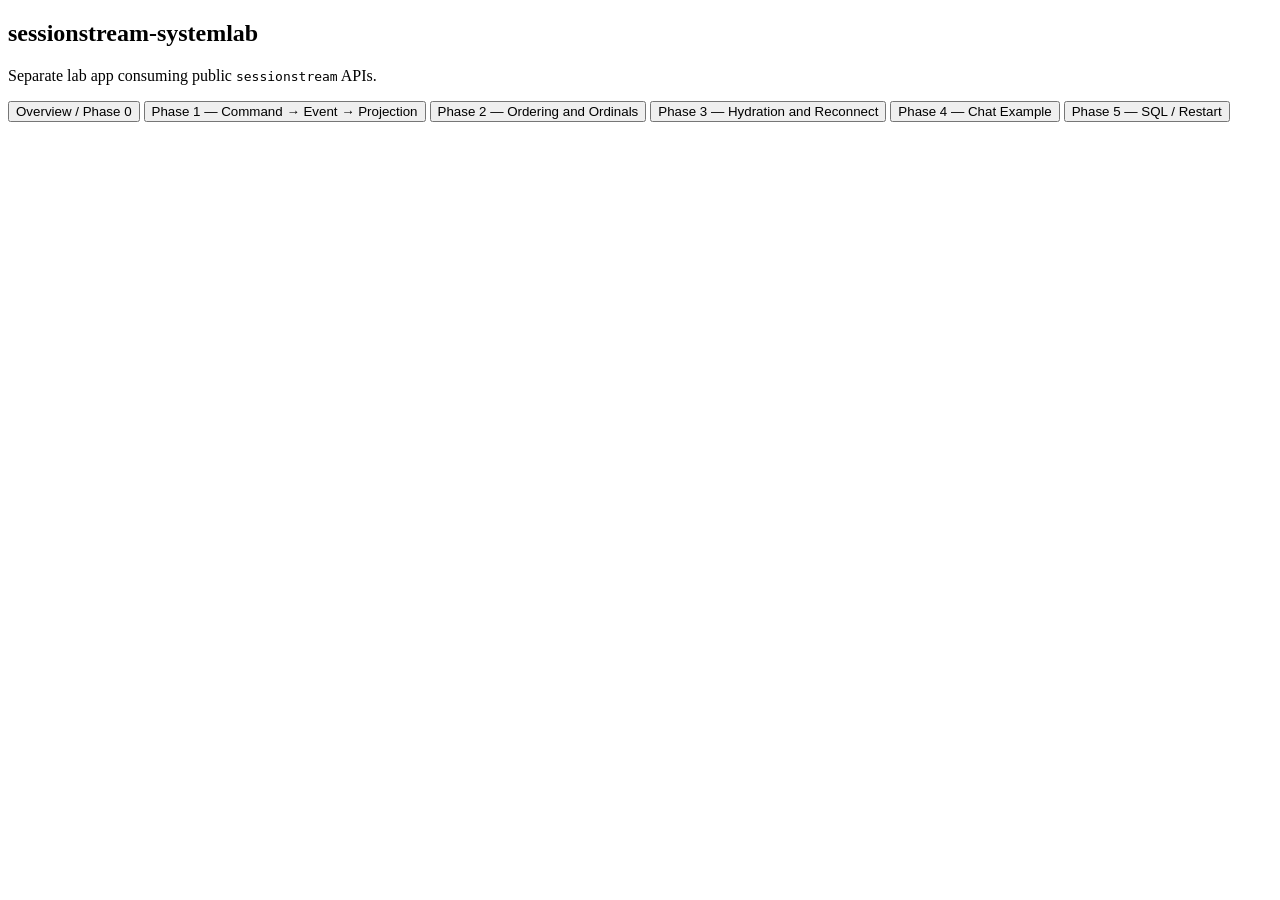
==== cmd/sessionstream-systemlab/static/index.html @ d8246b84 "feat(sessionstream): add framework systemlab companion app" ====
<!doctype html>
<html lang="en">
<head>
  <meta charset="utf-8" />
  <meta name="viewport" content="width=device-width, initial-scale=1" />
  <title>sessionstream-systemlab</title>
  <link rel="stylesheet" href="/app.css" />
</head>
<body>
<div class="layout">
  <nav>
    <h1>sessionstream-systemlab</h1>
    <p>Separate lab app consuming public <code>sessionstream</code> APIs.</p>
    <button data-page-target="overview">Overview / Phase 0</button>
    <button data-page-target="phase1">Phase 1 — Command → Event → Projection</button>
    <button data-page-target="phase2">Phase 2 — Ordering and Ordinals</button>
    <button data-page-target="phase3">Phase 3 — Hydration and Reconnect</button>
    <button data-page-target="phase4">Phase 4 — Chat Example</button>
    <button data-page-target="phase5">Phase 5 — SQL / Restart</button>
  </nav>
  <main>
    <section id="page-overview" class="page" data-partial="/partials/overview.html"></section>
    <section id="page-phase1" class="page is-hidden" data-partial="/partials/phase1.html"></section>
    <section id="page-phase2" class="page is-hidden" data-partial="/partials/phase2.html"></section>
    <section id="page-phase3" class="page is-hidden" data-partial="/partials/phase3.html"></section>
    <section id="page-phase4" class="page is-hidden" data-partial="/partials/phase4.html"></section>
    <section id="page-phase5" class="page is-hidden" data-partial="/partials/phase5.html"></section>
  </main>
</div>
<script type="module" src="/js/main.js"></script>
</body>
</html>
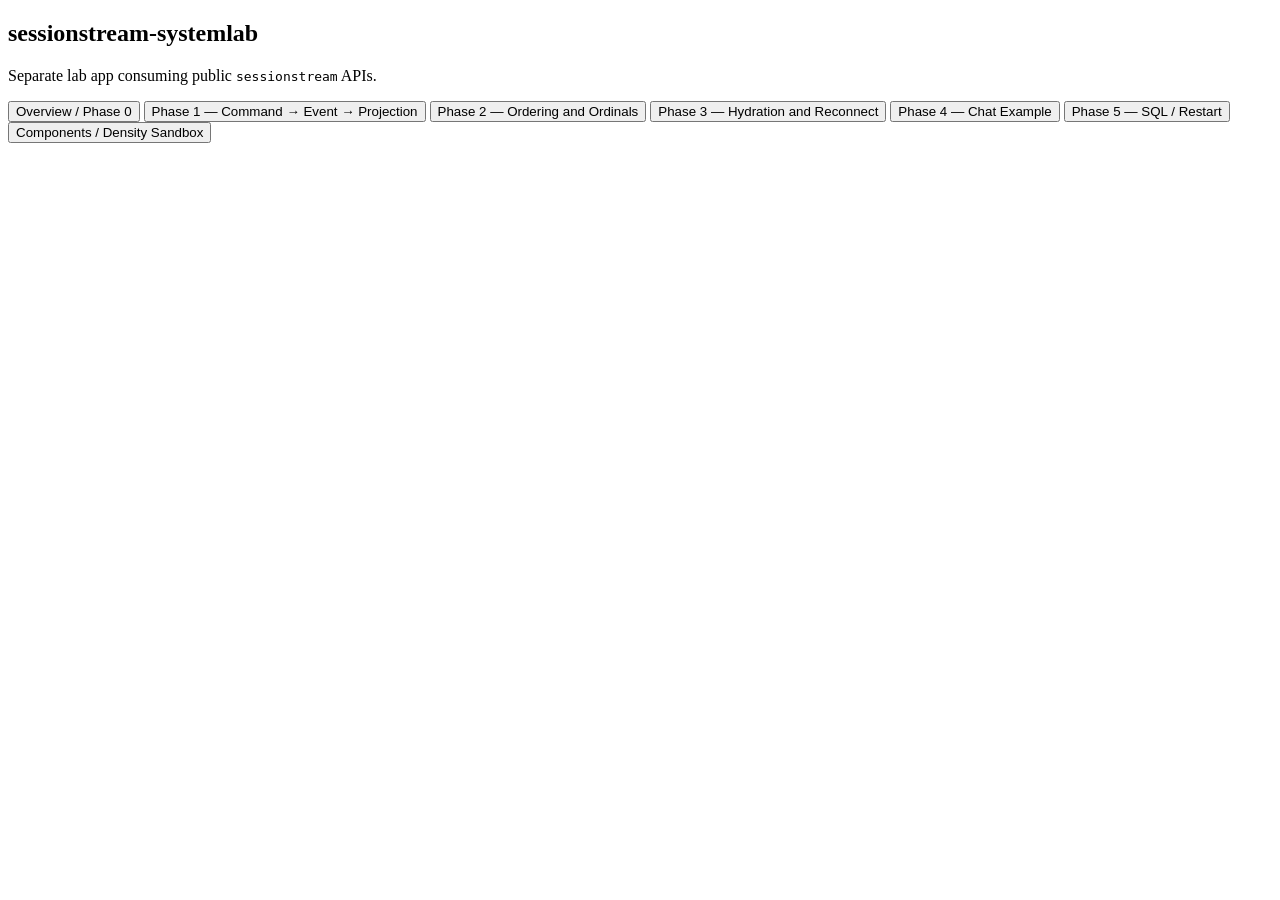
==== commit 4c4c9e4b: "Refine systemlab widget density" ====
--- a/cmd/sessionstream-systemlab/static/index.html
+++ b/cmd/sessionstream-systemlab/static/index.html
@@ -17,6 +17,7 @@
     <button data-page-target="phase3">Phase 3 — Hydration and Reconnect</button>
     <button data-page-target="phase4">Phase 4 — Chat Example</button>
     <button data-page-target="phase5">Phase 5 — SQL / Restart</button>
+    <button data-page-target="components">Components / Density Sandbox</button>
   </nav>
   <main>
     <section id="page-overview" class="page" data-partial="/partials/overview.html"></section>
@@ -25,6 +26,7 @@
     <section id="page-phase3" class="page is-hidden" data-partial="/partials/phase3.html"></section>
     <section id="page-phase4" class="page is-hidden" data-partial="/partials/phase4.html"></section>
     <section id="page-phase5" class="page is-hidden" data-partial="/partials/phase5.html"></section>
+    <section id="page-components" class="page is-hidden" data-partial="/partials/components.html"></section>
   </main>
 </div>
 <script type="module" src="/js/main.js"></script>
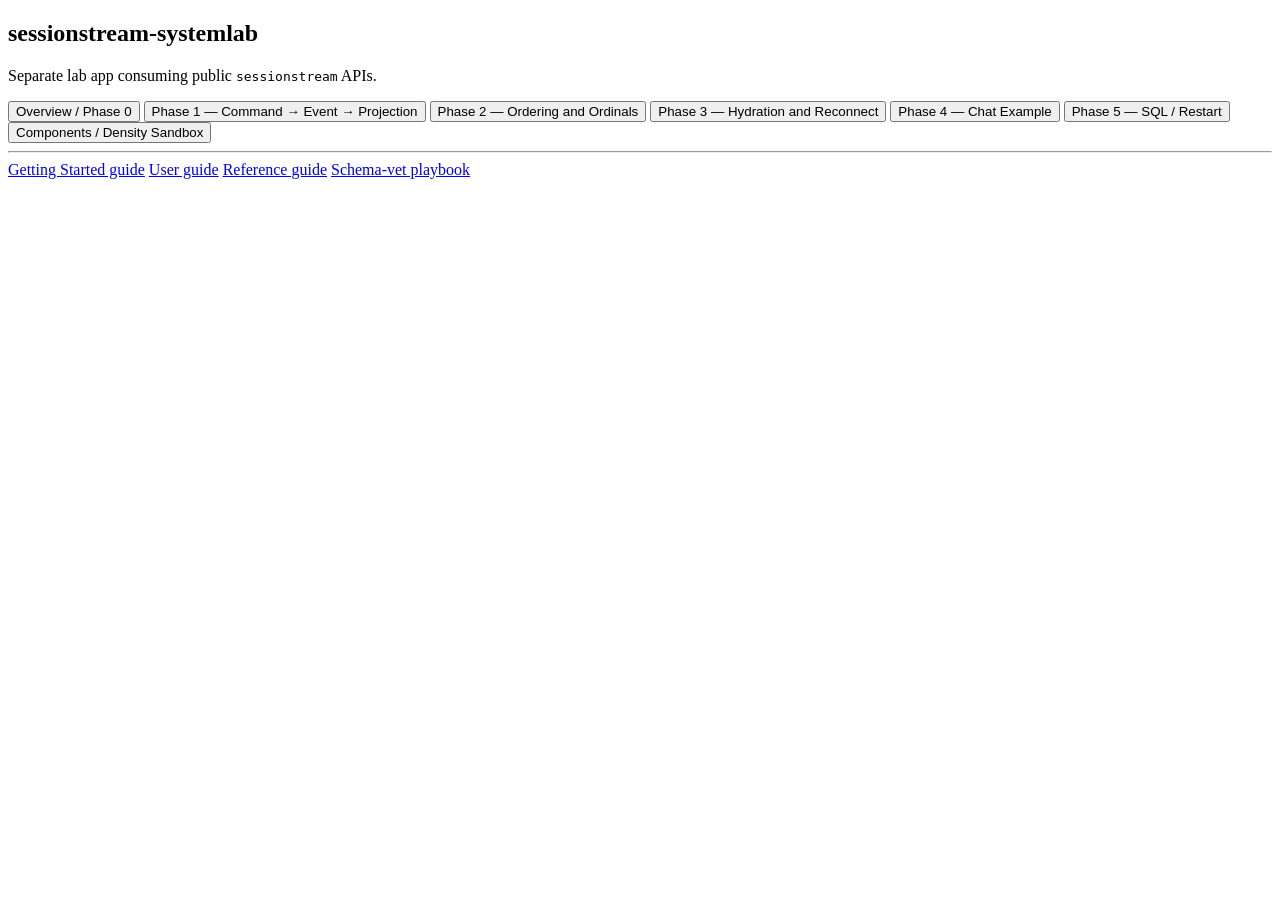
==== commit 5e8d2e3d: "Add embedded docs and systemlab help" ====
--- a/cmd/sessionstream-systemlab/static/index.html
+++ b/cmd/sessionstream-systemlab/static/index.html
@@ -18,6 +18,11 @@
     <button data-page-target="phase4">Phase 4 — Chat Example</button>
     <button data-page-target="phase5">Phase 5 — SQL / Restart</button>
     <button data-page-target="components">Components / Density Sandbox</button>
+    <hr />
+    <a href="/docs/tutorials/01-getting-started.md" target="_blank" rel="noreferrer">Getting Started guide</a>
+    <a href="/docs/topics/01-user-guide.md" target="_blank" rel="noreferrer">User guide</a>
+    <a href="/docs/reference/01-reference.md" target="_blank" rel="noreferrer">Reference guide</a>
+    <a href="/docs/playbooks/01-sessionstream-schema-vet.md" target="_blank" rel="noreferrer">Schema-vet playbook</a>
   </nav>
   <main>
     <section id="page-overview" class="page" data-partial="/partials/overview.html"></section>
